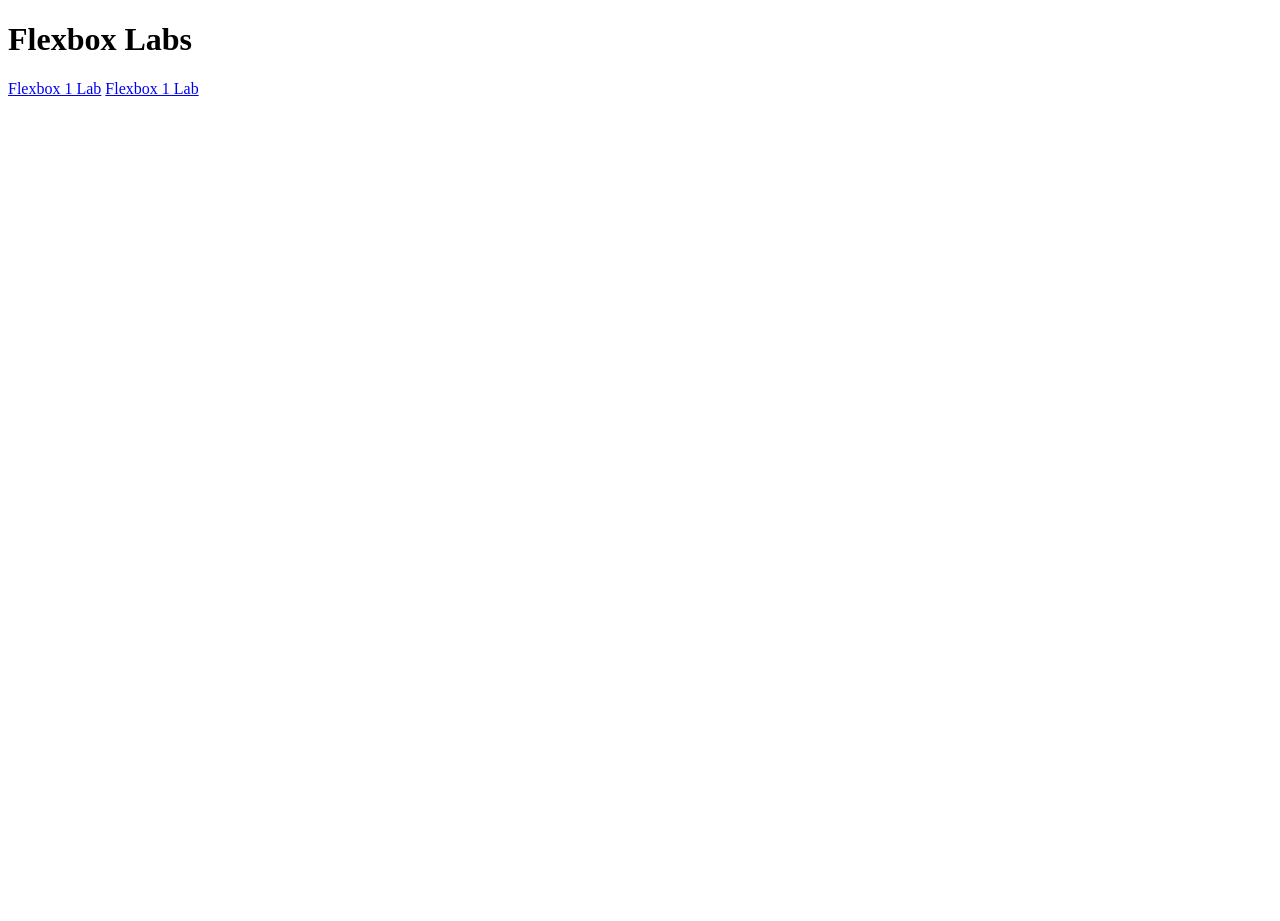
==== index.html @ 41138945 "added html code to finish directions" ====
<!DOCTYPE html>
<html lang="en">
<head>
    <meta charset="UTF-8">
    <meta name="viewport" content="width=device-width, initial-scale=1.0">
    <link rel="stylesheet" href="css/style1.css">
    <title>Flexbox Labs</title>
</head>
<body>
    <h1>Flexbox Labs</h1>
    <a href="html/flexbox1.html"> Flexbox 1 Lab</a>
    <a href="html/flexbox2.html"> Flexbox 1 Lab</a>
</body>
</html>
---- css/style1.css ----
html, body{
    height: 100%;
}

main{
    background-color: yellow;
    min-height: 100%;
    display: flex;
    flex-direction: row;
    justify-content: center;
    align-items: center;
}

nav ul{
    display: flex;
    flex-direction: row;
    gap: 64px
}

.vertical ul {
    display: flex;
    flex-direction: column; 
    gap: 16px; 
    list-style-type: none; 
}

.pane {
    display: flex; 
    flex-direction: row; 
}

.card {
    flex: 1; 
}

.mango {
    width: 100%; 
}
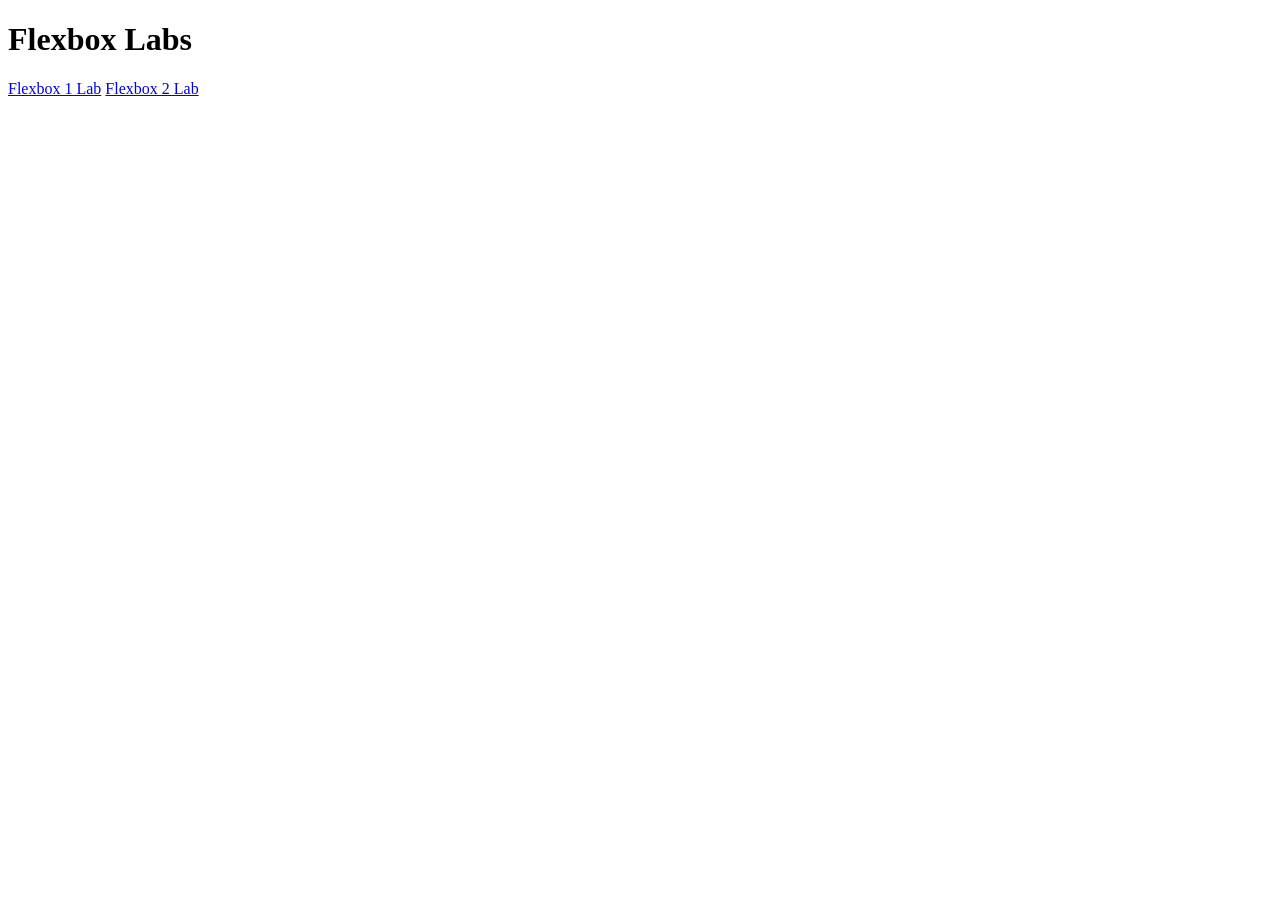
==== commit 10890db5: "Added html and css to complete task1" ====
--- a/index.html
+++ b/index.html
@@ -9,6 +9,6 @@
 <body>
     <h1>Flexbox Labs</h1>
     <a href="html/flexbox1.html"> Flexbox 1 Lab</a>
-    <a href="html/flexbox2.html"> Flexbox 1 Lab</a>
+    <a href="html/flexbox2.html"> Flexbox 2 Lab</a>
 </body>
 </html>
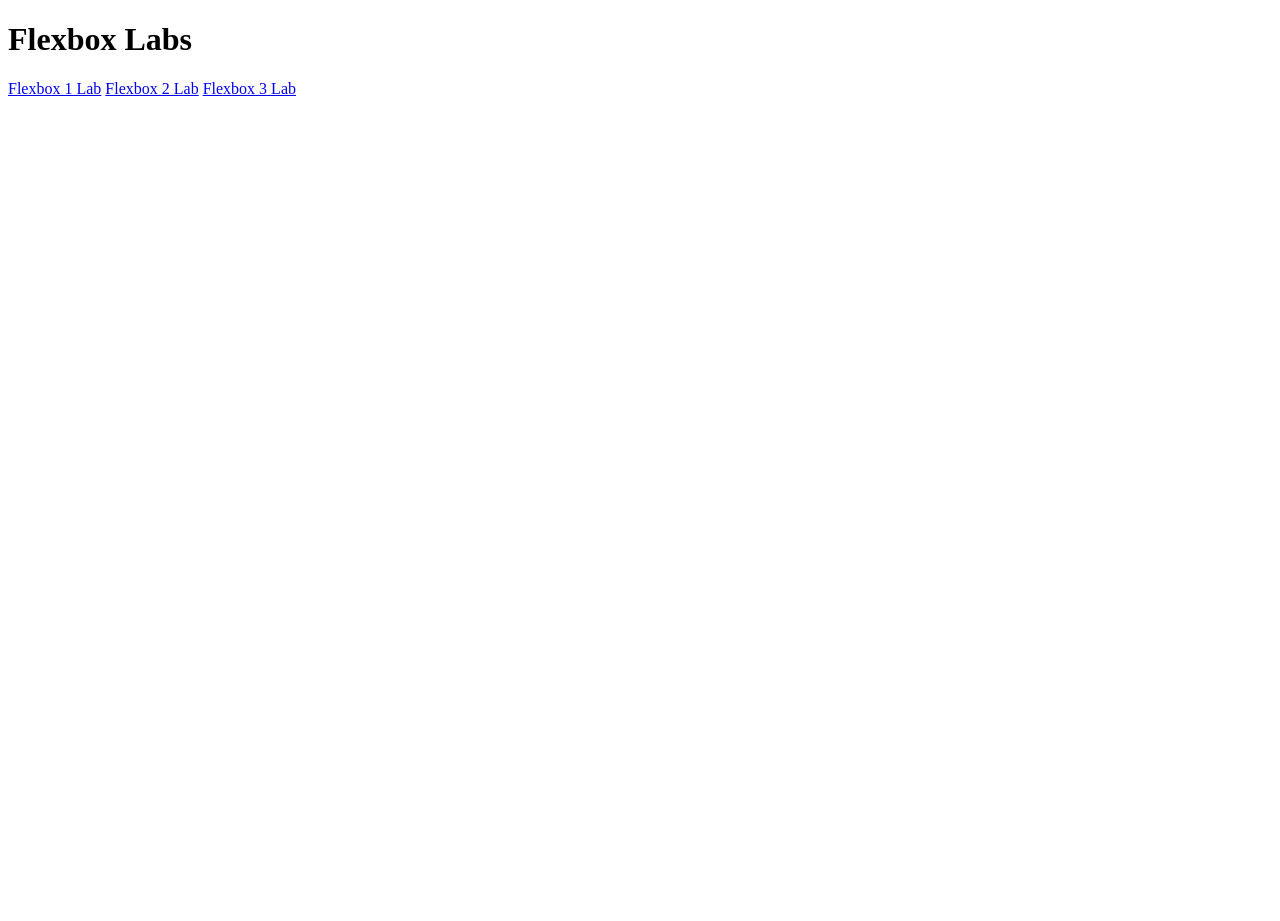
==== commit 17f090ac: "Added html to complete step 5" ====
--- a/index.html
+++ b/index.html
@@ -10,5 +10,6 @@
     <h1>Flexbox Labs</h1>
     <a href="html/flexbox1.html"> Flexbox 1 Lab</a>
     <a href="html/flexbox2.html"> Flexbox 2 Lab</a>
+    <a href="html/flexbox3.html"> Flexbox 3 Lab</a>
 </body>
 </html>
